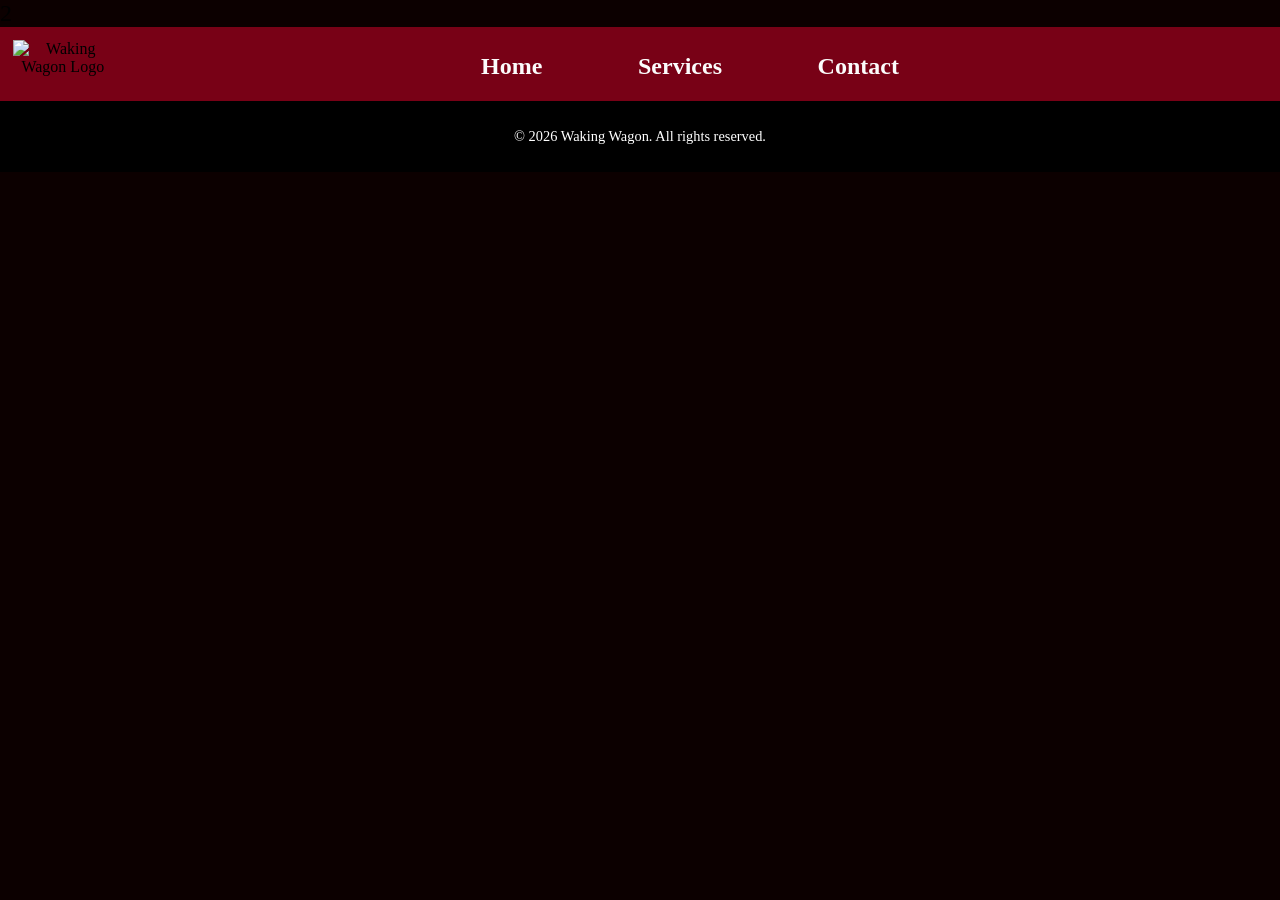
==== contact.html @ dbc74446 "Add files via upload" ====
2<!DOCTYPE html>
<html lang="en">
<head>
    <meta charset="UTF-8">
    <meta name="viewport" content="width=device-width, initial-scale=1.0">
    <title>Waking Wagon</title>
    <link rel="stylesheet" href="style.css">
</head>

<body>
    <header class="header">
    <div class="logo">
            <img src="logo.png" alt="Waking Wagon Logo">
    </div>
        <div id="homebar" class="home"> <a href="index.html">Home </a> <a href="gids.html">Services </a> <a href="contact.html">Contact</a> </div>
    </header>
    <main>
    </main>
    <footer><p>&copy; 2026 Waking Wagon. All rights reserved.</p></footer>
</body>
</html>
---- style.css ----
*{
--burgundy: #780116ff;
--sunflower-gold: #f7b538ff;
--ochre: #db7c26ff;
--spicy-paprika: #d8572aff;
--flag-red: #c32f27ff;
--linkon: black;
--link: rgb(252, 252, 252);

}


body {
    margin: 0;
    justify-content: center;
    background-color: rgb(12, 0, 0);
    font-size: 1.5rem;
}

.header {
    background-color: var(--burgundy);
    padding: 1%;
    text-align: center;
    color: rgb(0, 0, 0);
    margin: 0px;
    height: 3rem;
    font-size: 1rem;
    animation-name: fadeInAno;
    animation-duration: 1s;

}
.header a {
    color: var(--link);
    text-decoration: none;
    font-family:'Times New Roman', Times, serif;
    font-size: 1.5rem;
    padding: 0.8rem;
    border-radius: 9%;
}
.header a:hover {
    transition-duration: 0.5s;
    color: var(--linkon);
    background-color: var(--link);
    scale: 1.35;
}

main {
    display: flex;
    flex-direction: column;
    align-items: center;
    justify-content: center;
    width: auto;
    background-color: var(--spicy-paprika);
    animation-name: fadeInAno;
    animation-duration: 1s;

}

#main{
    width: 100%;
    justify-self: center;

}

.intro {
    padding: 8%;
    margin: 0px;
    background-color: var(--spicy-paprika);
    color: rgb(255, 255, 255);
    font-size: 3.125rem;
    font-family: impact, Haettenschweiler, 'Arial Narrow Bold', sans-serif;
}

.split-middle {
    display: flex;
    width: 100%;
    height: 100%;  
}

.left-side {
    width: 50%;
    background-color: #faedca;
    color: rgb(12, 0, 0);
    padding: 10px;
    font-size: 1.1rem;
    border-radius: 3%;
    margin-right: 0.3rem;
    min-height: 70vh;
    height: auto;
    animation-name: fadeInAno;
    animation-duration: 3s;
}

.right-side {
    width: 50%;
    background-color: rgb(255, 217, 93);
    color: rgb(251, 241, 241);
    padding: 10px;
    border-radius: 3%;
    min-height: 70vh;
    height: auto;
    animation-name: fadeInAno;
    animation-duration: 3s;
    margin-left: 0.3rem;

}

footer {
    background-color: rgb(0, 0, 0);
    font-size: 0.9rem;
    padding: 1%;
    text-align: center;
    color: white;
    margin: 0px;
}

.logo{
    width: 100px;
    height: auto;
}
.logo img{
    float: left;
    width: auto;
    height: auto;
}

#homebar{
    gap: 70px;
}

.home {
    text-decoration: none;
    color: var(--midnight-violet);
    font-size: 5%;
    font-weight: bold;
    display: flex;
    justify-content: center;
}

.menu  {    
    float: right;
    position: relative;
    right: 3%;
    padding-top: 2.6rem;
    margin: 0;      
} 

.menu img {
    display: flex;
    height: auto;
    width: 30vw;
    border-radius: 20%;
    float: left;
    margin-top: 15%;
    margin-left: 5%;
}

.bottom-content {
    background-color:#c1dbb3;
    padding: 20px;
    min-height: 50vh;
    height: auto;
    margin-top: 1rem;
    border-top-left-radius: 8%;
    border-top-right-radius: 8%;
    font-size: 1.1rem;
    display: flex;
    flex-direction: column;
    animation-name: fadeInAno;
    animation-duration: 3s;
    
}

.bottom-content h2 {
  margin-left: 18.5rem;
}

.image2 img {
    width: 35vw;
    height: auto;
    object-fit: cover;
    display: flex;
    margin: 0 auto;
    border-radius: 20%;
    
}

.image3 img {
    width: auto;
    height: 30vh;
    border-radius: 20%;
    margin-top:0.5rem;
    margin-right: 2rem;
}
.image3 {
    display: flex;
    flex-direction: row;
}

@keyframes fadeInAno {
    from {
            opacity: 0.5s;
            transform: translateY(20px);
    }
    to {
            opacity: 1;
            transform: translateY(0);
    }
}


#middle{
    width: 80%;
    background-color: wheat;
}

#instructies{
    background-color: red;

    gap: 5px;
}

#gids-split{
    display: flex;
    padding: 8px;
    gap: 8px;
}

#guide-textbox{
    width: 80%;
    background-color: red;
    border-radius: 5%;
    text-align: center;
}

#guide-image{
    width: 80%;
    border-radius: 5%;
}
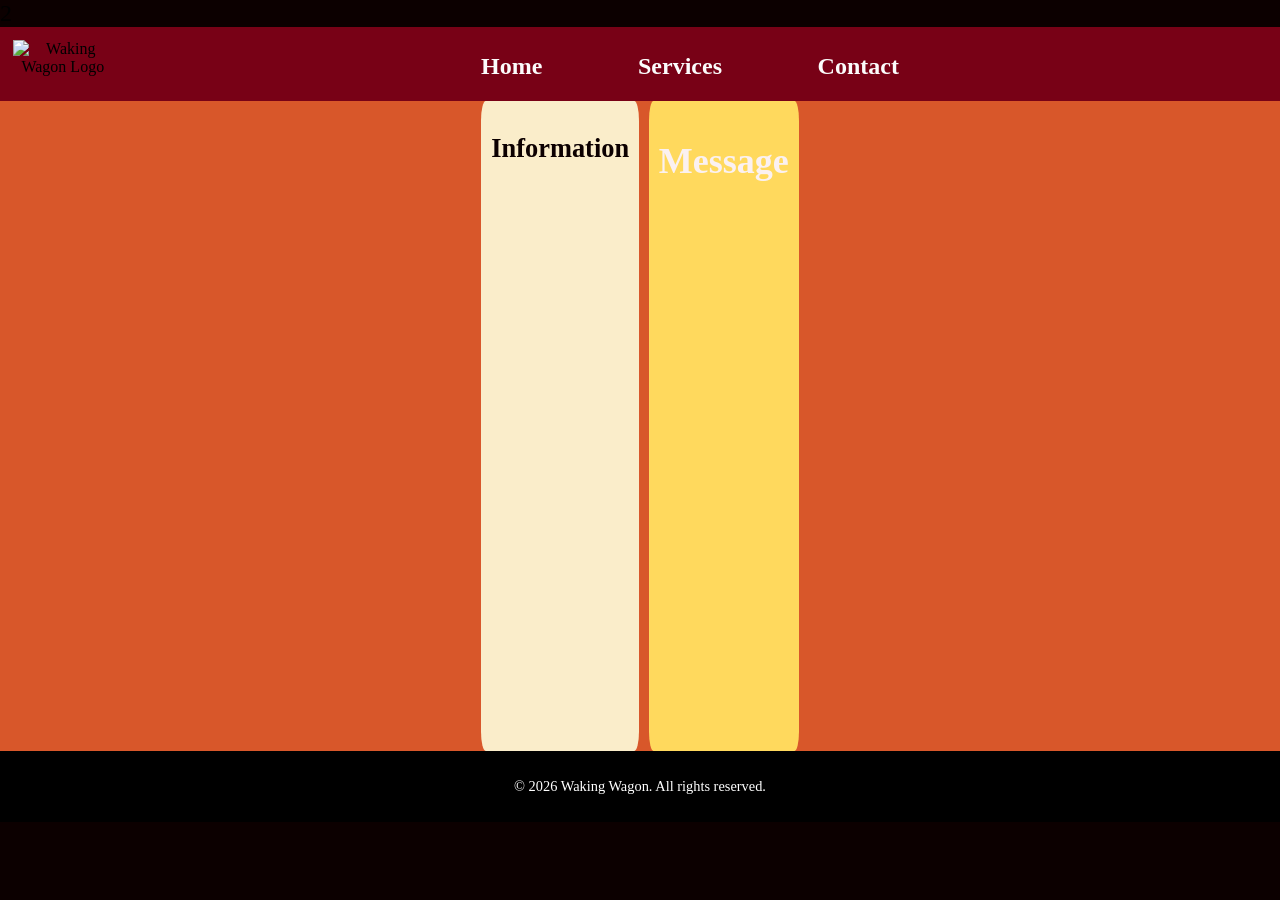
==== commit ac18efc6: "contact.html" ====
--- a/contact.html
+++ b/contact.html
@@ -15,7 +15,18 @@
         <div id="homebar" class="home"> <a href="index.html">Home </a> <a href="gids.html">Services </a> <a href="contact.html">Contact</a> </div>
     </header>
     <main>
+                <section class="middle">
+            <div class="split-middle">
+                <div class="left-side">
+                    <h2>Information</h2>
+                </div>
+                <div class="right-side">
+                    <h2>Message</h2>
+                    </div>
+                </div>
+            </div>
+        </section>
     </main>
     <footer><p>&copy; 2026 Waking Wagon. All rights reserved.</p></footer>
 </body>
-</html>+</html>
--- a/style.css
+++ b/style.css
@@ -1,15 +1,17 @@
-
-*{
---burgundy: #780116ff;
---sunflower-gold: #f7b538ff;
---ochre: #db7c26ff;
---spicy-paprika: #d8572aff;
---flag-red: #c32f27ff;
---linkon: black;
---link: rgb(252, 252, 252);
-
-}
-
+* {
+    --burgundy: #780116ff;
+    --sunflower-gold: #f7b538ff;
+    --ochre: #db7c26ff;
+    --spicy-paprika: #d8572aff;
+    --flag-red: #c32f27ff;
+    --linkon: black;
+    --link: rgb(252, 252, 252);
+
+}
+
+html {
+    scroll-behavior: smooth;
+}
 
 body {
     margin: 0;
@@ -28,16 +30,21 @@
     font-size: 1rem;
     animation-name: fadeInAno;
     animation-duration: 1s;
-
-}
+    position: sticky;
+    top: 0;
+    z-index: 999;
+
+}
+
 .header a {
     color: var(--link);
     text-decoration: none;
-    font-family:'Times New Roman', Times, serif;
+    font-family: 'Times New Roman', Times, serif;
     font-size: 1.5rem;
     padding: 0.8rem;
     border-radius: 9%;
 }
+
 .header a:hover {
     transition-duration: 0.5s;
     color: var(--linkon);
@@ -57,7 +64,7 @@
 
 }
 
-#main{
+#main {
     width: 100%;
     justify-self: center;
 
@@ -75,7 +82,7 @@
 .split-middle {
     display: flex;
     width: 100%;
-    height: 100%;  
+    height: 100%;
 }
 
 .left-side {
@@ -115,17 +122,18 @@
     margin: 0px;
 }
 
-.logo{
+.logo {
     width: 100px;
     height: auto;
 }
-.logo img{
+
+.logo img {
     float: left;
     width: auto;
     height: auto;
 }
 
-#homebar{
+#homebar {
     gap: 70px;
 }
 
@@ -138,13 +146,13 @@
     justify-content: center;
 }
 
-.menu  {    
+.menu {
     float: right;
     position: relative;
     right: 3%;
     padding-top: 2.6rem;
-    margin: 0;      
-} 
+    margin: 0;
+}
 
 .menu img {
     display: flex;
@@ -157,7 +165,7 @@
 }
 
 .bottom-content {
-    background-color:#c1dbb3;
+    background-color: #c1dbb3;
     padding: 20px;
     min-height: 50vh;
     height: auto;
@@ -169,11 +177,11 @@
     flex-direction: column;
     animation-name: fadeInAno;
     animation-duration: 3s;
-    
+
 }
 
 .bottom-content h2 {
-  margin-left: 18.5rem;
+    margin-left: 18.5rem;
 }
 
 .image2 img {
@@ -183,16 +191,17 @@
     display: flex;
     margin: 0 auto;
     border-radius: 20%;
-    
+
 }
 
 .image3 img {
     width: auto;
     height: 30vh;
     border-radius: 20%;
-    margin-top:0.5rem;
+    margin-top: 0.5rem;
     margin-right: 2rem;
 }
+
 .image3 {
     display: flex;
     flex-direction: row;
@@ -200,41 +209,47 @@
 
 @keyframes fadeInAno {
     from {
-            opacity: 0.5s;
-            transform: translateY(20px);
+        opacity: 0.5s;
+        transform: translateY(20px);
     }
+
     to {
-            opacity: 1;
-            transform: translateY(0);
+        opacity: 1;
+        transform: translateY(0);
     }
 }
 
 
-#middle{
+#middle {
     width: 80%;
     background-color: wheat;
 }
 
-#instructies{
+#instructies {
     background-color: red;
 
     gap: 5px;
 }
 
-#gids-split{
+#gids-split {
     display: flex;
     padding: 8px;
     gap: 8px;
 }
 
-#guide-textbox{
+#guide-textbox {
     width: 80%;
     background-color: red;
     border-radius: 5%;
-    text-align: center;
-}
-
-#guide-image{
+    text-align: left;
+}
+
+#guide-image {
     width: 80%;
     border-radius: 5%;
-}+}
+
+#guide-textbox p {
+    font-size: 1rem;
+    font-family: 'Times New Roman', Times, serif;
+}
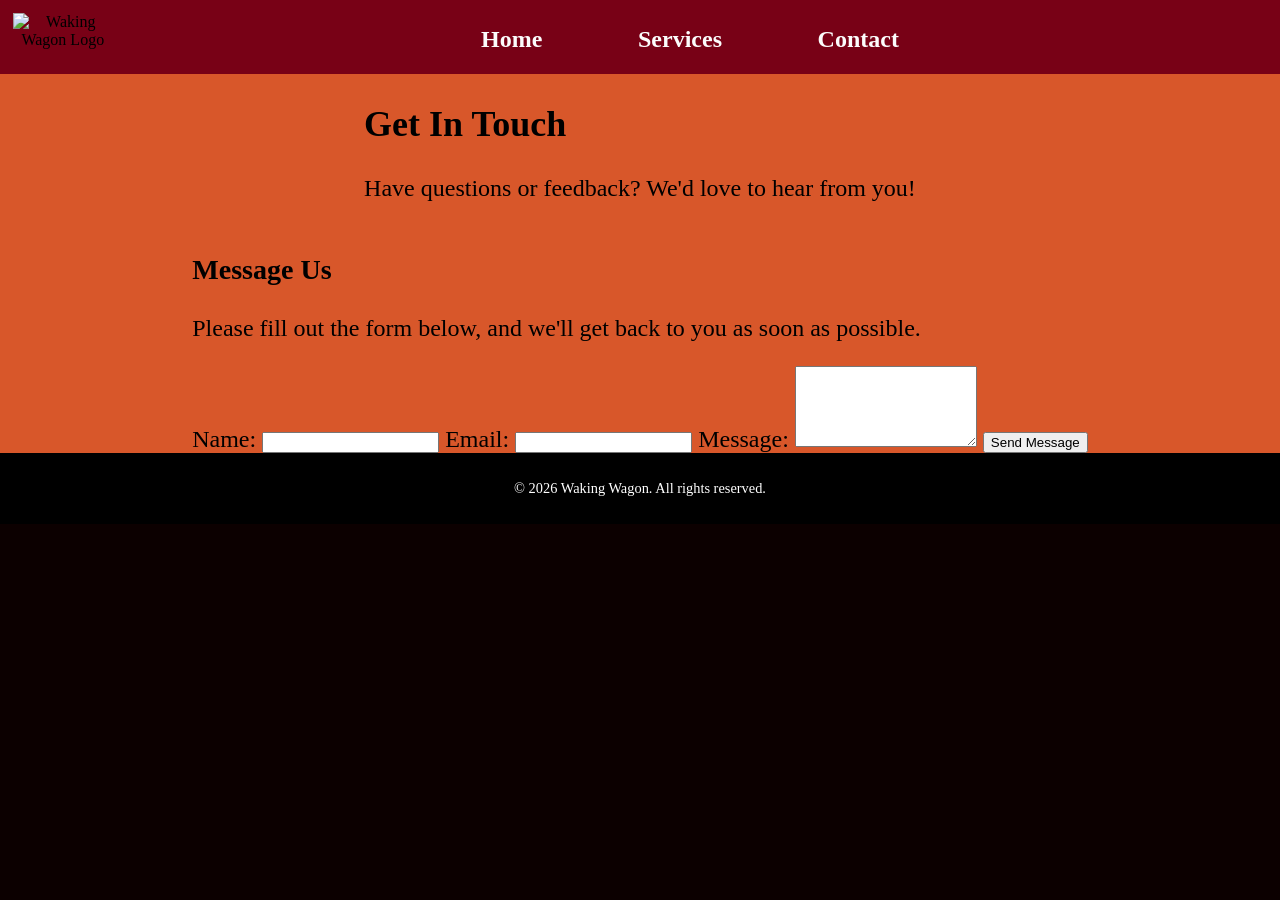
==== commit 290089aa: "Enhance contact.html with contact form and info Added contact section with a contact form and detail" ====
--- a/contact.html
+++ b/contact.html
@@ -1,5 +1,6 @@
-2<!DOCTYPE html>
+<!DOCTYPE html>
 <html lang="en">
+
 <head>
     <meta charset="UTF-8">
     <meta name="viewport" content="width=device-width, initial-scale=1.0">
@@ -9,24 +10,44 @@
 
 <body>
     <header class="header">
-    <div class="logo">
+        <div class="logo">
             <img src="logo.png" alt="Waking Wagon Logo">
-    </div>
-        <div id="homebar" class="home"> <a href="index.html">Home </a> <a href="gids.html">Services </a> <a href="contact.html">Contact</a> </div>
+        </div>
+        <div id="homebar" class="home">
+            <a href="index.html">Home </a>
+            <a href="gids.html">Services </a>
+            <a href="contact.html">Contact</a>
+        </div>
     </header>
     <main>
-                <section class="middle">
-            <div class="split-middle">
-                <div class="left-side">
-                    <h2>Information</h2>
-                </div>
-                <div class="right-side">
-                    <h2>Message</h2>
-                    </div>
-                </div>
+        <section class="contact">
+            <h2>Get In Touch</h2>
+            <p>Have questions or feedback? We'd love to hear from you!</p>
+        </section>
+        <section id="contact-info">
+            <section class="contact-form">
+                <h3>Message Us</h3>
+                <p>Please fill out the form below, and we'll get back to you as soon as possible.</p>
+            </section>
+            <div class="contact-details">
+                <form action="mailto:info@wakingwagon.com" method="post" enctype="text/plain">
+                    <label for="name">Name:</label>
+                    <input type="text" id="name" name="name" required>
+
+                    <label for="email">Email:</label>
+                    <input type="email" id="email" name="email" required>
+
+                    <label for="message">Message:</label>
+                    <textarea id="message" name="message" rows="5" required></textarea>
+
+                    <button type="submit">Send Message</button>
             </div>
+            </form>
         </section>
     </main>
-    <footer><p>&copy; 2026 Waking Wagon. All rights reserved.</p></footer>
+    <footer>
+        <p>&copy; 2026 Waking Wagon. All rights reserved.</p>
+    </footer>
 </body>
+
 </html>
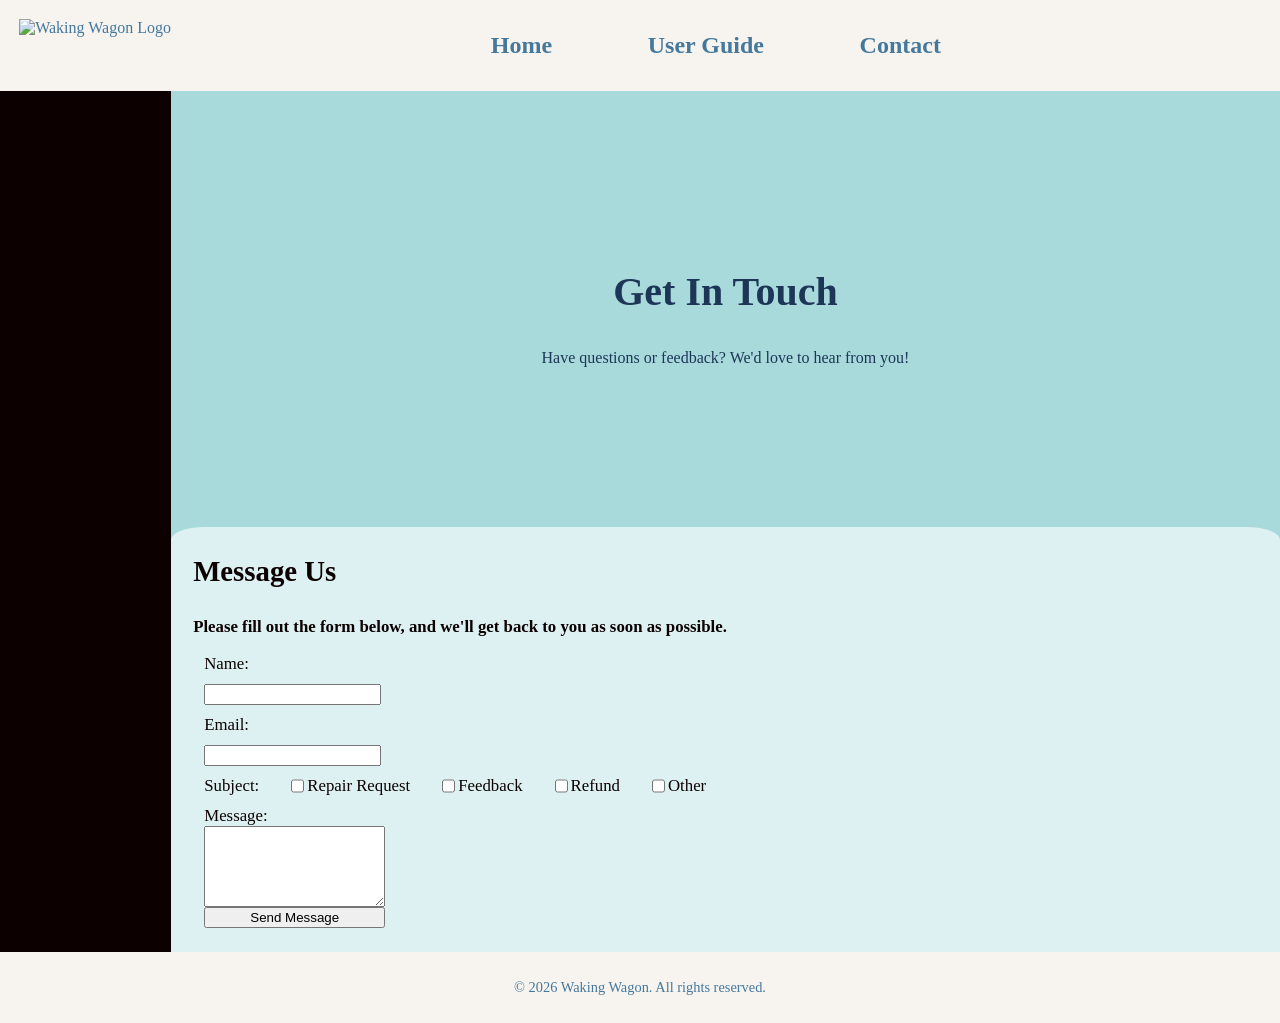
==== commit bed5b1a0: "Enhance contact form with subject checkboxes Updated contact form to include subject options and imp" ====
--- a/contact.html
+++ b/contact.html
@@ -15,7 +15,7 @@
         </div>
         <div id="homebar" class="home">
             <a href="index.html">Home </a>
-            <a href="gids.html">Services </a>
+            <a href="gids.html">User Guide </a>
             <a href="contact.html">Contact</a>
         </div>
     </header>
@@ -24,10 +24,11 @@
             <h2>Get In Touch</h2>
             <p>Have questions or feedback? We'd love to hear from you!</p>
         </section>
-        <section id="contact-info">
+
+        <div class="box-contact">
             <section class="contact-form">
-                <h3>Message Us</h3>
-                <p>Please fill out the form below, and we'll get back to you as soon as possible.</p>
+                <h3><b>Message Us</b></h3>
+                <p><b>Please fill out the form below, and we'll get back to you as soon as possible.</b></p>
             </section>
             <div class="contact-details">
                 <form action="mailto:info@wakingwagon.com" method="post" enctype="text/plain">
@@ -37,13 +38,29 @@
                     <label for="email">Email:</label>
                     <input type="email" id="email" name="email" required>
 
-                    <label for="message">Message:</label>
-                    <textarea id="message" name="message" rows="5" required></textarea>
+                    <div class="option">
+                        <label for="subject">Subject:</label>
+                        <input type="checkbox" id="Repair" value="Repair">
+                        <label for="Repair">Repair Request</label>
+                        <input type="checkbox" id="Feedback" value="Feedback">
+                        <label for="Feedback">Feedback</label>
+                        <input type="checkbox" id="Refund" value="broken">
+                        <label for="Refund">Refund</label>
+                        <input type="checkbox" id="Other" value="Other">
+                        <label for="Other">Other</label>
+                    </div>
 
-                    <button type="submit">Send Message</button>
+                    <section class="message-box">
+
+                        <label for="message">Message:</label>
+                        <textarea id="message" name="message" rows="5" required></textarea>
+
+                        <button type="submit">Send Message</button>
+                    </section>
             </div>
             </form>
-        </section>
+        </div>
+
     </main>
     <footer>
         <p>&copy; 2026 Waking Wagon. All rights reserved.</p>
--- a/style.css
+++ b/style.css
@@ -7,6 +7,12 @@
     --linkon: black;
     --link: rgb(252, 252, 252);
 
+    --gunmetal: #F7F4EF;
+    --dusty-mauve: #1D3657;
+    --lavender-gray: #45789D;
+    --cool-steel: #DDF1F2;
+    --aquamarine: #A8DADC;
+
 }
 
 html {
@@ -21,12 +27,11 @@
 }
 
 .header {
-    background-color: var(--burgundy);
-    padding: 1%;
+    background-color: var(--gunmetal);
+    padding: 1.5%;
     text-align: center;
-    color: rgb(0, 0, 0);
-    margin: 0px;
-    height: 3rem;
+    color: var(--lavender-gray);
+    margin: 0px;
     font-size: 1rem;
     animation-name: fadeInAno;
     animation-duration: 1s;
@@ -37,7 +42,7 @@
 }
 
 .header a {
-    color: var(--link);
+    color: var(--lavender-gray);
     text-decoration: none;
     font-family: 'Times New Roman', Times, serif;
     font-size: 1.5rem;
@@ -47,7 +52,7 @@
 
 .header a:hover {
     transition-duration: 0.5s;
-    color: var(--linkon);
+    color: var(--lavender-gray);
     background-color: var(--link);
     scale: 1.35;
 }
@@ -58,7 +63,7 @@
     align-items: center;
     justify-content: center;
     width: auto;
-    background-color: var(--spicy-paprika);
+    background-color: var(--aquamarine);
     animation-name: fadeInAno;
     animation-duration: 1s;
 
@@ -73,8 +78,8 @@
 .intro {
     padding: 8%;
     margin: 0px;
-    background-color: var(--spicy-paprika);
-    color: rgb(255, 255, 255);
+    background-color: var(--aquamarine);
+    color: var(--cool-steel);
     font-size: 3.125rem;
     font-family: impact, Haettenschweiler, 'Arial Narrow Bold', sans-serif;
 }
@@ -87,7 +92,7 @@
 
 .left-side {
     width: 50%;
-    background-color: #faedca;
+    background-color: var(--cool-steel);
     color: rgb(12, 0, 0);
     padding: 10px;
     font-size: 1.1rem;
@@ -101,7 +106,7 @@
 
 .right-side {
     width: 50%;
-    background-color: rgb(255, 217, 93);
+    background-color: var(--cool-steel);
     color: rgb(251, 241, 241);
     padding: 10px;
     border-radius: 3%;
@@ -114,23 +119,22 @@
 }
 
 footer {
-    background-color: rgb(0, 0, 0);
+    background-color: var(--gunmetal);
     font-size: 0.9rem;
     padding: 1%;
     text-align: center;
-    color: white;
-    margin: 0px;
-}
-
-.logo {
-    width: 100px;
-    height: auto;
-}
+    color: var(--lavender-gray);
+    margin: 0px;
+}
+
+.logo {}
 
 .logo img {
+    display: flex;
+    flex-direction: row;
+    width: auto;
+    height: 10vh;
     float: left;
-    width: auto;
-    height: auto;
 }
 
 #homebar {
@@ -165,7 +169,7 @@
 }
 
 .bottom-content {
-    background-color: #c1dbb3;
+    background-color: var(--aquamarine);
     padding: 20px;
     min-height: 50vh;
     height: auto;
@@ -184,7 +188,7 @@
     margin-left: 18.5rem;
 }
 
-.image2 img {
+.home-image img {
     width: 35vw;
     height: auto;
     object-fit: cover;
@@ -194,7 +198,7 @@
 
 }
 
-.image3 img {
+.product-home-image img {
     width: auto;
     height: 30vh;
     border-radius: 20%;
@@ -202,7 +206,7 @@
     margin-right: 2rem;
 }
 
-.image3 {
+.product-home-image {
     display: flex;
     flex-direction: row;
 }
@@ -222,11 +226,11 @@
 
 #middle {
     width: 80%;
-    background-color: wheat;
+    background-color: var(--aquamarine);
 }
 
 #instructies {
-    background-color: red;
+    background-color: var(--aquamarine);
 
     gap: 5px;
 }
@@ -239,17 +243,99 @@
 
 #guide-textbox {
     width: 80%;
-    background-color: red;
+    background-color: var(--cool-steel);
     border-radius: 5%;
     text-align: left;
 }
 
 #guide-image {
-    width: 80%;
+    width: 20%;
     border-radius: 5%;
+    height: 30%;
 }
 
 #guide-textbox p {
     font-size: 1rem;
     font-family: 'Times New Roman', Times, serif;
-}
+    padding-left: 1%;
+}
+
+#guide-textbox h3 {
+    padding-left: 1%;
+}
+
+.contact {
+    background-color: var(--aquamarine);
+    padding: 13%;
+    text-align: center;
+    color: var(--dusty-mauve);
+    margin: 0px;
+    font-size: 1rem;
+}
+
+.contact h2 {
+    font-size: 2.5rem;
+    color: var(--dusty-mauve);
+}
+
+#contact-info {
+    padding: 20%;
+    width: 60%;
+    text-align: right;
+    color: black;
+    margin: 0px;
+    font-size: 1rem;
+    display: flex;
+}
+
+.contact-details form {
+    display: flex;
+    flex-direction: column;
+    align-items: self-start;
+    justify-content: flex-end;
+    gap: 10px;
+    padding-left: 3%;
+}
+
+.message-box {
+    display: flex;
+    flex-direction: column;
+    margin-bottom: 1.5rem;
+
+}
+
+.contact-form h3,
+.contact-form p {
+    text-align: left;
+    padding-left: 2%;
+}
+
+.contact-form h3 {
+    font-size: 1.8rem;
+}
+
+.box-contact {
+    width: 100%;
+    background-color: var(--cool-steel);
+    color: rgb(12, 0, 0);
+    font-size: 1.05rem;
+    border-radius: 3%;
+    border-bottom-left-radius: 0%;
+    border-bottom-right-radius: 0%;
+    height: auto;
+    animation-name: fadeInAno;
+    animation-duration: 3s;
+
+}
+
+.option {
+    display: flex;
+    flex-direction: row;
+}
+
+.option input {
+    margin-left: 2rem;
+
+}
+
+@media (min-width: 600px) {}
